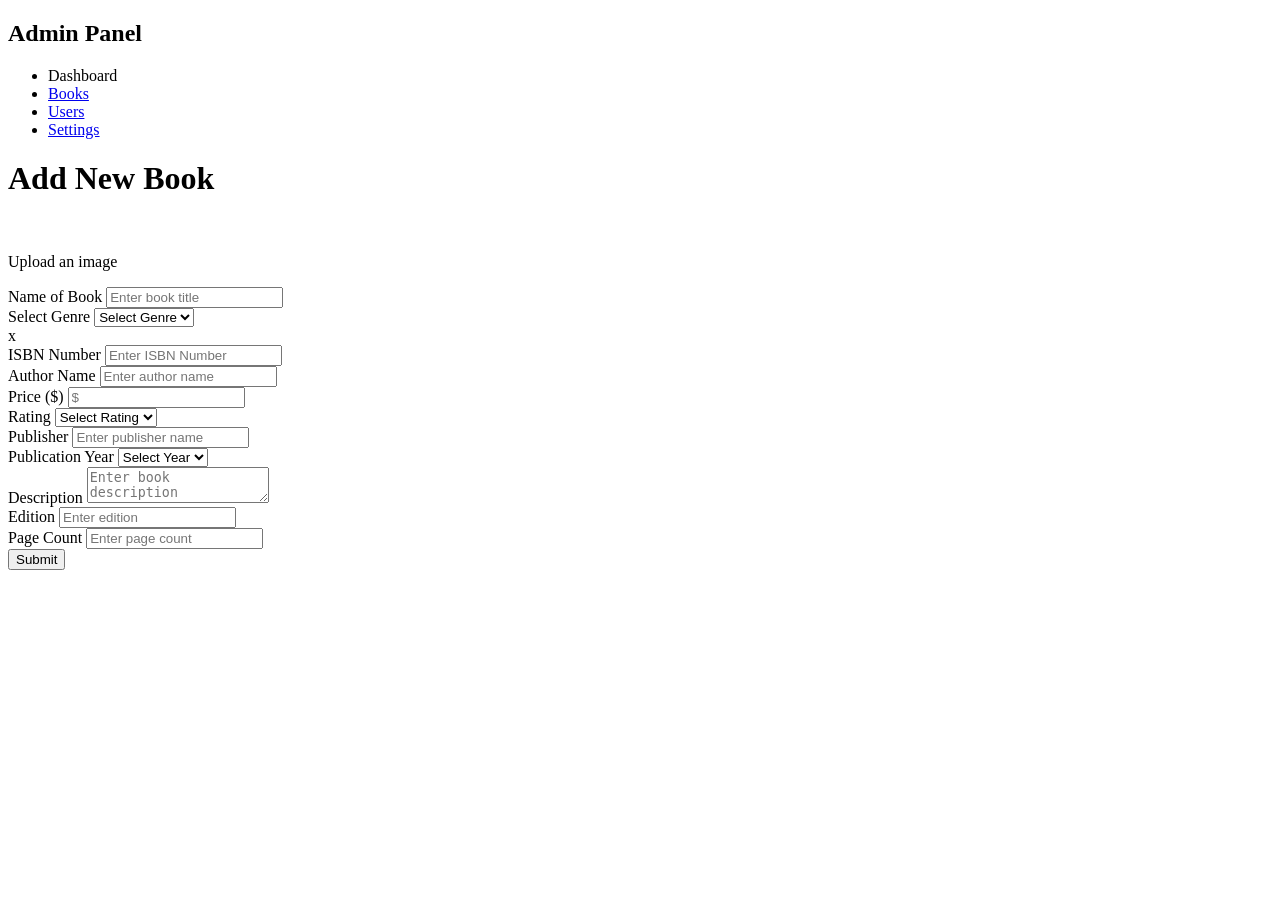
==== src/main/resources/templates/addBook.html @ 75e786e6 "refactor: separate css and js files and link to their corresponding html file" ====
<!DOCTYPE html>
<html lang="en">
<head>
    <meta charset="UTF-8">
    <meta name="viewport" content="width=device-width, initial-scale=1.0">
    <title>Books</title>
    <link rel="stylesheet" th:href="@{/css/add_book_style.css}">
    <script type="text/javascript" th:src="@{/js/add_book.js}"></script>
</head>
<body>
    <div class="wrapper">
        <!-- Sidebar -->
        <div class="sidebar">
            <h2>Admin Panel</h2>
            <ul>
                <li><a th.href="/dashboard">Dashboard</a></li>
                <li><a href="#">Books</a></li>
                <li><a href="#">Users</a></li>
                <li><a href="#">Settings</a></li>
            </ul>
        </div>

        <!-- Main Content Area -->
        <div class="main-content">
            <div class="header">
                <h1>Add New Book</h1>
            </div>
            <div class="form-container">
                <form action="" method="POST">
                    <div class="form-row">
                        <div class="image-upload-container" onclick="document.getElementById('image-upload').click()">
                            <input type="file" id="image-upload" accept="image/*" onchange="previewImage(event)" hidden>
                            <div id="image-content">
                                <img id="image-preview" class="image-preview" src="" alt="">
                                <div id="image-placeholder" class="image-placeholder">
                                    <i class="fas fa-cloud-upload-alt"></i>
                                    <p>Upload an image</p>
                                </div>
                            </div>
                        </div>
                    
                        <div class="form-group book-name-container">
                            <label for="bookName">Name of Book</label>
                            <input type="text" id="bookName" name="bookName" placeholder="Enter book title" required>
                        </div>
                    </div>

                    <div class="form-group">
                        <label for="genres">Select Genre</label>
                        <select id="genres" name="genres" onchange="updateSelectedGenres()">
                            <option class="disabled-selection" value="" disabled selected>Select Genre</option>
                            <option th:each="genre : ${genres}" th:value="${genre.genreId}" th:text="${genre.name}"></option>
                        </select>
                    </div>
                
                    <!-- Selected genres container (genres selected by the user will appear here) -->
                    <div class="form-group">
                        <div class="selected-genre-container" id="selected-genres">
                            <div th:each="selectedGenre : ${selectedGenres}" class="selected-genre">
                                <span th:text="${selectedGenre}"></span>
                                <span class="remove">x</span>
                            </div>
                        </div>
                    </div>
        
                    <!-- ISBN Number -->
                    <div class="form-group">
                        <label for="isbn">ISBN Number</label>
                        <input type="number" id="isbn" name="isbn" placeholder="Enter ISBN Number" maxlength="10" minlength="10" required>
                    </div>

                    <!-- Author Name -->
                    <div class="form-group">
                        <label for="author">Author Name</label>
                        <input type="text" id="author" name="author" placeholder="Enter author name" required>
                    </div>

                    <!-- Price -->
                    <div class="form-group">
                        <label for="price">Price ($)</label>
                        <input type="number" id="price" name="price" placeholder="$" required>
                    </div>

                    <!-- Rating -->
                    <div class="form-group">
                        <label for="rating">Rating</label>
                        <select name="rating" id="rating">
                            <option class="disabled-selection" value="" disabled selected>Select Rating</option>
                            <option value="1.0">1.0</option>
                            <option value="2.0">2.0</option>
                            <option value="3.0">3.0</option>
                            <option value="4.0">4.0</option>
                            <option value="5.0">5.0</option>
                        </select>
                    </div>

                    <!-- Publisher -->
                    <div class="form-group">
                        <label for="publisher">Publisher</label>
                        <input type="text" id="publisher" name="publisher" placeholder="Enter publisher name" required>
                    </div>

                    <!-- Publication Year -->
                    <div class="form-group">
                        <label for="publicationYear">Publication Year</label>
                        <select id="publicationYear" name="publicationYear" required>
                            <option class="disabled-selection" value="" disabled selected>Select Year</option>
                            <option th:each="i : ${#numbers.sequence(1500, 2080)}" th:value="${i}" th:text="${i}"></option>
                        </select>
                    </div>

                    <!-- Description -->
                    <div class="form-group">
                        <label for="description">Description</label>
                        <textarea id="description" name="description" placeholder="Enter book description" required></textarea>
                    </div>

                    <!-- Edition -->
                    <div class="form-group">
                        <label for="edition">Edition</label>
                        <input type="text" id="edition" name="edition" placeholder="Enter edition" required>
                    </div>

                    <!-- Page Count -->
                    <div class="form-group">
                        <label for="pageCount">Page Count</label>
                        <input type="number" id="pageCount" name="pageCount" placeholder="Enter page count" required>
                    </div>

                    <!-- Submit Button -->
                    <div class="form-group">
                        <button type="submit">Submit</button>
                    </div>
                </form>
            </div>
        </div>
    </div>
</body>
</html>
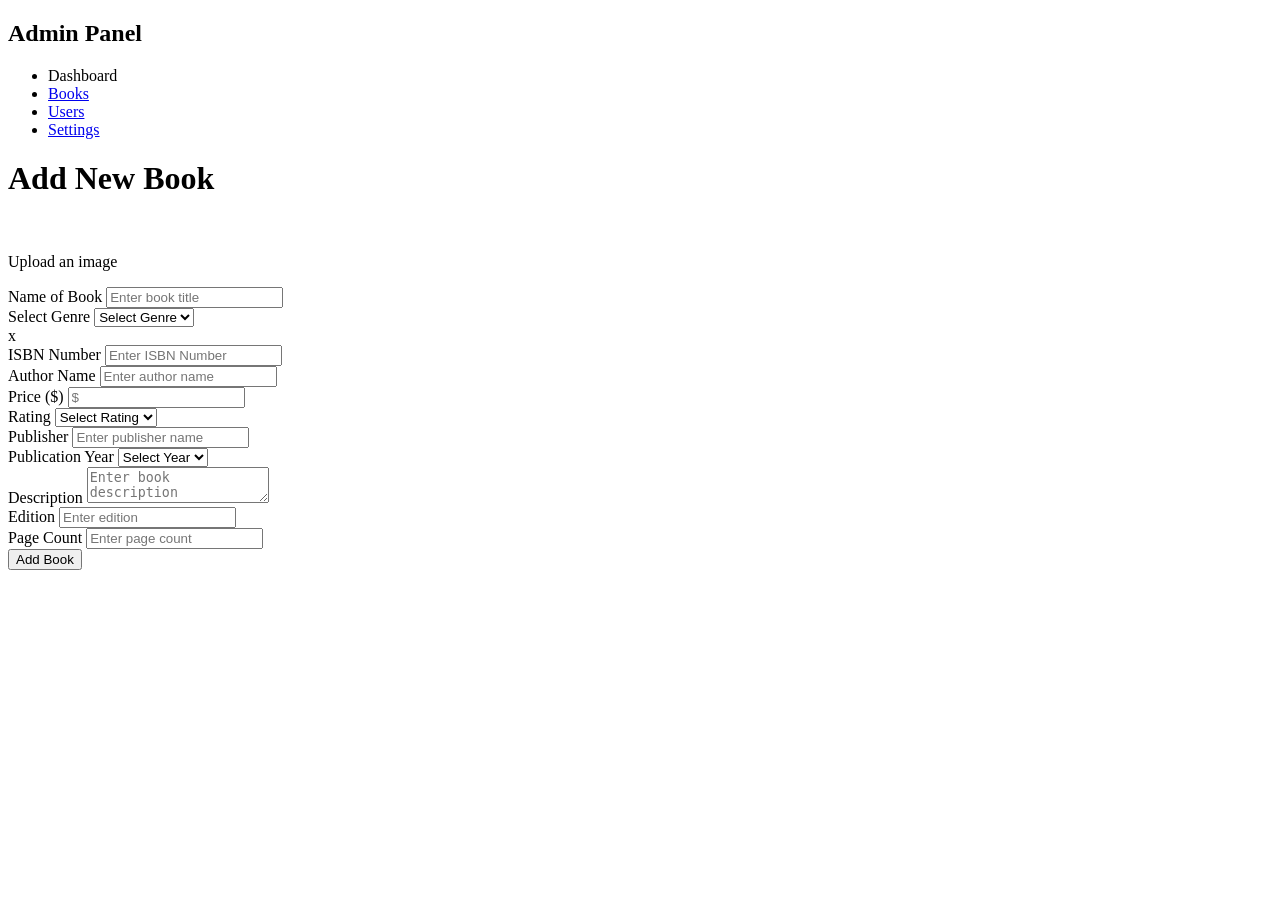
==== commit 312e49f3: "feat: add a book to the database" ====
--- a/src/main/resources/templates/addBook.html
+++ b/src/main/resources/templates/addBook.html
@@ -26,111 +26,114 @@
                 <h1>Add New Book</h1>
             </div>
             <div class="form-container">
-                <form action="" method="POST">
-                    <div class="form-row">
-                        <div class="image-upload-container" onclick="document.getElementById('image-upload').click()">
-                            <input type="file" id="image-upload" accept="image/*" onchange="previewImage(event)" hidden>
-                            <div id="image-content">
-                                <img id="image-preview" class="image-preview" src="" alt="">
-                                <div id="image-placeholder" class="image-placeholder">
-                                    <i class="fas fa-cloud-upload-alt"></i>
-                                    <p>Upload an image</p>
+                    <form th:action="@{/post-book}" method="POST" enctype="multipart/form-data">
+                        <div class="form-row">
+                            <div class="image-upload-container" onclick="document.getElementById('image-upload').click()">
+                                <input type="file" id="image-upload" accept="image/*" name="imageFile" onchange="previewImage(event)" hidden>
+                                <div id="image-content">
+                                    <img id="image-preview" class="image-preview" src="" alt="">
+                                    <div id="image-placeholder" class="image-placeholder">
+                                        <i class="fas fa-cloud-upload-alt"></i>
+                                        <p>Upload an image</p>
+                                    </div>
+                                </div>
+                            </div>
+                    
+                            <div class="form-group book-name-container">
+                                <label for="bookTitle">Name of Book</label>
+                                <input type="text" id="bookTitle" name="bookTitle" placeholder="Enter book title" required>
+                            </div>
+                        </div>
+
+                        <div class="form-group">
+                            <label for="genres">Select Genre</label>
+                            <select id="genres" name="genres" onchange="updateSelectedGenres()">
+                                <option class="disabled-selection" value="" disabled selected>Select Genre</option>
+                                <option th:each="genre : ${genres}" th:value="${genre.genreId}" th:text="${genre.name}"></option>
+                            </select>
+                        </div>
+                    
+                        <!-- Selected genres container (genres selected by the user will appear here) -->
+                        <div class="form-group">
+                            <div class="selected-genre-container" id="selected-genres">
+                                <div th:each="selectedGenre : ${selectedGenres}" class="selected-genre">
+                                    <span th:text="${selectedGenre}"></span>
+                                    <span class="remove">x</span>
                                 </div>
                             </div>
                         </div>
-                    
-                        <div class="form-group book-name-container">
-                            <label for="bookName">Name of Book</label>
-                            <input type="text" id="bookName" name="bookName" placeholder="Enter book title" required>
+                       
+                        <!-- Hidden input field to send selected genre IDs -->
+                        <input type="hidden" id="selected-genre-ids" name="genres" value="">
+
+                        <!-- ISBN Number -->
+                        <div class="form-group">
+                            <label for="isbn">ISBN Number</label>
+                            <input type="number" id="isbn" name="isbn" placeholder="Enter ISBN Number" pattern="\d{10}" title="ISBN must be exactly 10 digits" required>
                         </div>
-                    </div>
 
-                    <div class="form-group">
-                        <label for="genres">Select Genre</label>
-                        <select id="genres" name="genres" onchange="updateSelectedGenres()">
-                            <option class="disabled-selection" value="" disabled selected>Select Genre</option>
-                            <option th:each="genre : ${genres}" th:value="${genre.genreId}" th:text="${genre.name}"></option>
-                        </select>
-                    </div>
-                
-                    <!-- Selected genres container (genres selected by the user will appear here) -->
-                    <div class="form-group">
-                        <div class="selected-genre-container" id="selected-genres">
-                            <div th:each="selectedGenre : ${selectedGenres}" class="selected-genre">
-                                <span th:text="${selectedGenre}"></span>
-                                <span class="remove">x</span>
-                            </div>
+                        <!-- Author Name -->
+                        <div class="form-group">
+                            <label for="authorName">Author Name</label>
+                            <input type="text" id="authorName" name="authorName" placeholder="Enter author name" required>
                         </div>
-                    </div>
-        
-                    <!-- ISBN Number -->
-                    <div class="form-group">
-                        <label for="isbn">ISBN Number</label>
-                        <input type="number" id="isbn" name="isbn" placeholder="Enter ISBN Number" maxlength="10" minlength="10" required>
-                    </div>
 
-                    <!-- Author Name -->
-                    <div class="form-group">
-                        <label for="author">Author Name</label>
-                        <input type="text" id="author" name="author" placeholder="Enter author name" required>
-                    </div>
+                        <!-- Price -->
+                        <div class="form-group">
+                            <label for="price">Price ($)</label>
+                            <input type="number" id="price" name="price" placeholder="$" required>
+                        </div>
 
-                    <!-- Price -->
-                    <div class="form-group">
-                        <label for="price">Price ($)</label>
-                        <input type="number" id="price" name="price" placeholder="$" required>
-                    </div>
+                        <!-- Rating -->
+                        <div class="form-group">
+                            <label for="rating">Rating</label>
+                            <select name="rating" id="rating">
+                                <option class="disabled-selection" value="" disabled selected>Select Rating</option>
+                                <option value="1">1.0</option>
+                                <option value="2">2.0</option>
+                                <option value="3">3.0</option>
+                                <option value="4">4.0</option>
+                                <option value="5">5.0</option>
+                            </select>
+                        </div>
 
-                    <!-- Rating -->
-                    <div class="form-group">
-                        <label for="rating">Rating</label>
-                        <select name="rating" id="rating">
-                            <option class="disabled-selection" value="" disabled selected>Select Rating</option>
-                            <option value="1.0">1.0</option>
-                            <option value="2.0">2.0</option>
-                            <option value="3.0">3.0</option>
-                            <option value="4.0">4.0</option>
-                            <option value="5.0">5.0</option>
-                        </select>
-                    </div>
+                        <!-- Publisher -->
+                        <div class="form-group">
+                            <label for="publisher">Publisher</label>
+                            <input type="text" id="publisher" name="publisher" placeholder="Enter publisher name" required>
+                        </div>
 
-                    <!-- Publisher -->
-                    <div class="form-group">
-                        <label for="publisher">Publisher</label>
-                        <input type="text" id="publisher" name="publisher" placeholder="Enter publisher name" required>
-                    </div>
+                        <!-- Publication Year -->
+                        <div class="form-group">
+                            <label for="publicationYear">Publication Year</label>
+                            <select id="publicationYear" name="publicationYear" required>
+                                <option class="disabled-selection" value="" disabled selected>Select Year</option>
+                                <option th:each="i : ${#numbers.sequence(1500, 2080)}" th:value="${i}" th:text="${i}"></option>
+                            </select>
+                        </div>
 
-                    <!-- Publication Year -->
-                    <div class="form-group">
-                        <label for="publicationYear">Publication Year</label>
-                        <select id="publicationYear" name="publicationYear" required>
-                            <option class="disabled-selection" value="" disabled selected>Select Year</option>
-                            <option th:each="i : ${#numbers.sequence(1500, 2080)}" th:value="${i}" th:text="${i}"></option>
-                        </select>
-                    </div>
+                        <!-- Description -->
+                        <div class="form-group">
+                            <label for="description">Description</label>
+                            <textarea id="description" name="description" placeholder="Enter book description" required></textarea>
+                        </div>
 
-                    <!-- Description -->
-                    <div class="form-group">
-                        <label for="description">Description</label>
-                        <textarea id="description" name="description" placeholder="Enter book description" required></textarea>
-                    </div>
+                        <!-- Edition -->
+                        <div class="form-group">
+                            <label for="edition">Edition</label>
+                            <input type="text" id="edition" name="edition" placeholder="Enter edition" required>
+                        </div>
 
-                    <!-- Edition -->
-                    <div class="form-group">
-                        <label for="edition">Edition</label>
-                        <input type="text" id="edition" name="edition" placeholder="Enter edition" required>
-                    </div>
+                        <!-- Page Count -->
+                        <div class="form-group">
+                            <label for="pageCount">Page Count</label>
+                            <input type="number" id="pageCount" name="pageCount" placeholder="Enter page count" required>
+                        </div>
 
-                    <!-- Page Count -->
-                    <div class="form-group">
-                        <label for="pageCount">Page Count</label>
-                        <input type="number" id="pageCount" name="pageCount" placeholder="Enter page count" required>
-                    </div>
-
-                    <!-- Submit Button -->
-                    <div class="form-group">
-                        <button type="submit">Submit</button>
-                    </div>
+                        <!-- Submit Button -->
+                        <div class="form-group">
+                            <button type="submit" class="btn btn-primary">Add Book</button>
+                      </div>
                 </form>
             </div>
         </div>
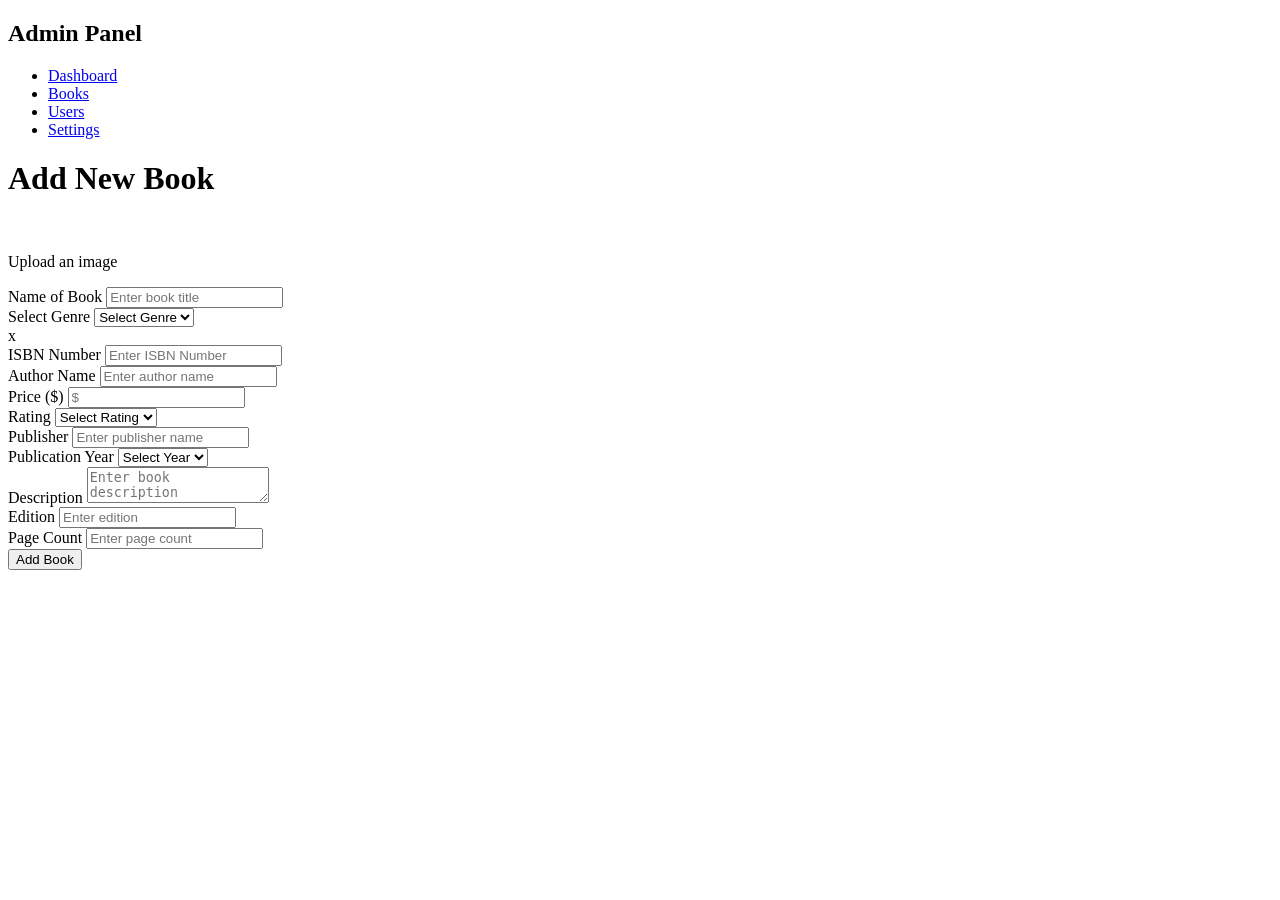
==== commit b47bf231: "fix: navigation link fix to dashboard from add book page" ====
--- a/src/main/resources/templates/addBook.html
+++ b/src/main/resources/templates/addBook.html
@@ -13,7 +13,7 @@
         <div class="sidebar">
             <h2>Admin Panel</h2>
             <ul>
-                <li><a th.href="/dashboard">Dashboard</a></li>
+                <li><a href="/dashboard">Dashboard</a></li>
                 <li><a href="#">Books</a></li>
                 <li><a href="#">Users</a></li>
                 <li><a href="#">Settings</a></li>
@@ -26,10 +26,10 @@
                 <h1>Add New Book</h1>
             </div>
             <div class="form-container">
-                    <form th:action="@{/post-book}" method="POST" enctype="multipart/form-data">
+                    <form id="bookForm" method="POST" enctype="multipart/form-data">
                         <div class="form-row">
                             <div class="image-upload-container" onclick="document.getElementById('image-upload').click()">
-                                <input type="file" id="image-upload" accept="image/*" name="imageFile" onchange="previewImage(event)" hidden>
+                                <input type="file" id="image-upload" accept=".jpg, .jpeg" name="imageFile" onchange="previewImage(event)" hidden >
                                 <div id="image-content">
                                     <img id="image-preview" class="image-preview" src="" alt="">
                                     <div id="image-placeholder" class="image-placeholder">
@@ -37,6 +37,10 @@
                                         <p>Upload an image</p>
                                     </div>
                                 </div>
+                                <!-- Note for accepted formats -->
+                                <p id="file-format-note" style="color: red; font-size: 12px; display: none;">
+                                    Only .jpg and .jpeg formats are allowed.
+                                </p>
                             </div>
                     
                             <div class="form-group book-name-container">
@@ -138,5 +142,6 @@
             </div>
         </div>
     </div>
+</div>
 </body>
 </html>
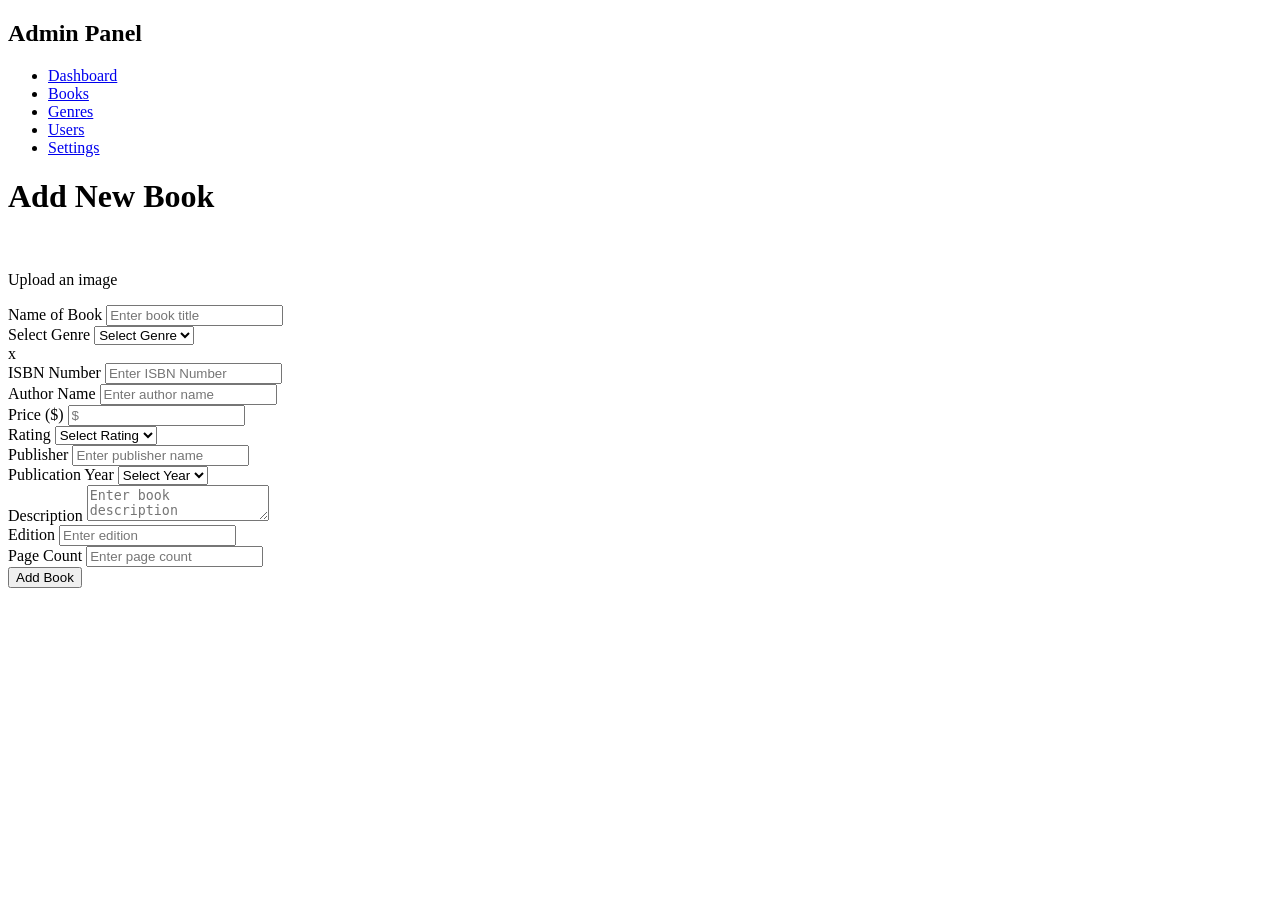
==== commit 8f391632: "feat: create Users page and apply consistent styling across all pages" ====
--- a/src/main/resources/templates/addBook.html
+++ b/src/main/resources/templates/addBook.html
@@ -14,8 +14,9 @@
             <h2>Admin Panel</h2>
             <ul>
                 <li><a href="/dashboard">Dashboard</a></li>
-                <li><a href="#">Books</a></li>
-                <li><a href="#">Users</a></li>
+                <li><a href="/getBooks">Books</a></li>
+                <li><a href="/viewGenre">Genres</a></li>
+                <li><a href="/viewUsers">Users</a></li>
                 <li><a href="#">Settings</a></li>
             </ul>
         </div>
@@ -85,7 +86,7 @@
                         <!-- Price -->
                         <div class="form-group">
                             <label for="price">Price ($)</label>
-                            <input type="number" id="price" name="price" placeholder="$" required>
+                            <input type="number" id="price" name="price" step="any" placeholder="$" required>
                         </div>
 
                         <!-- Rating -->
